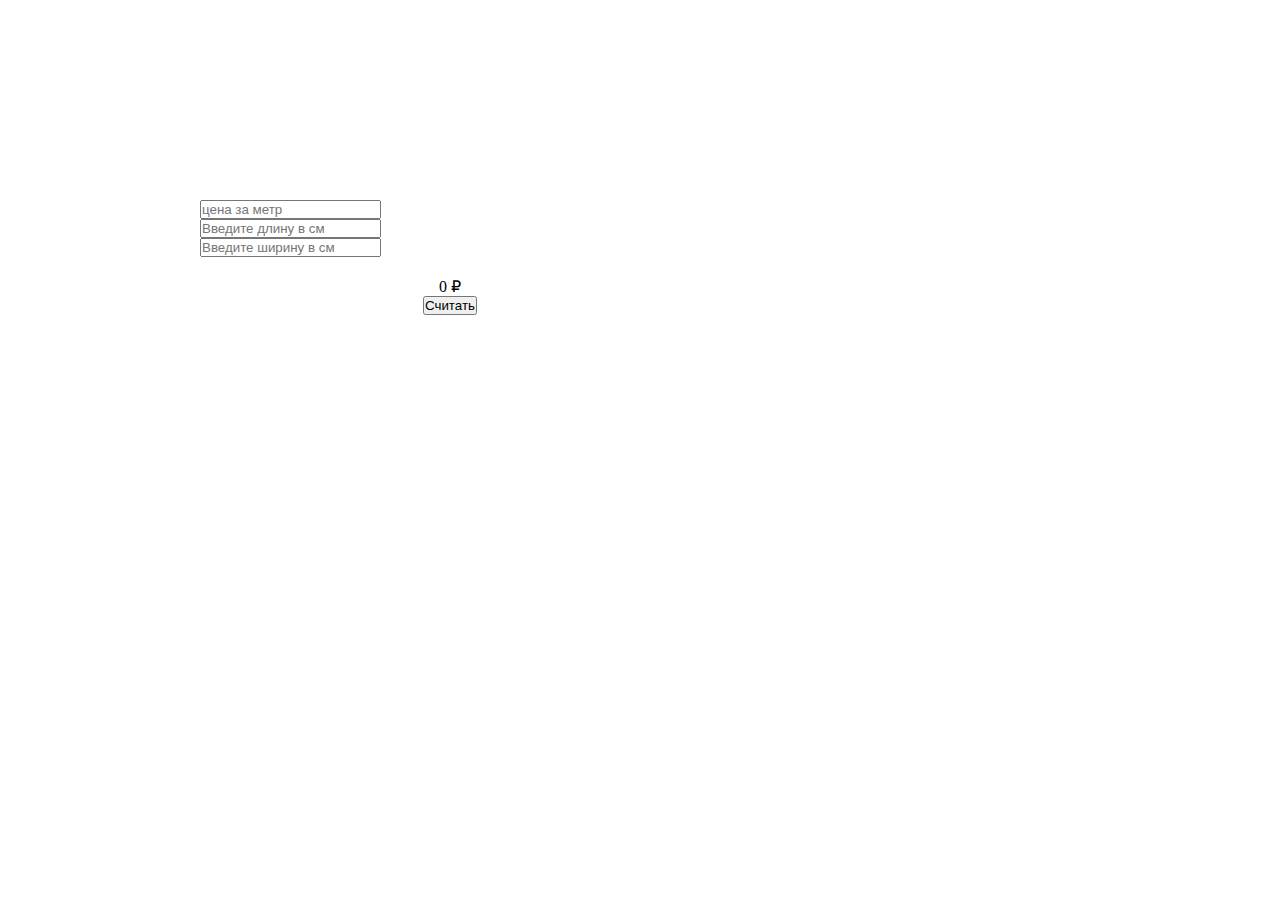
==== index_2.html @ 362cd572 "test" ====
<!DOCTYPE html>
<html lang="en">

<head>
  <meta charset="UTF-8">
  <meta http-equiv="X-UA-Compatible" content="IE=edge">
  <meta name="viewport" content="width=device-width, initial-scale=1.0">
  <link rel="stylesheet" href="style.css">
  <title>Document</title>
</head>

<body>


  <div class="cena">
    <div class="length"><input id="price" placeholder="цена за метр" type="text"></div>
    <!-- <div class="element">
      <input type="checkbox" id="elem_krysha_150" value="">15м
      <input type="checkbox" id="elem_krysha_150" value="">20м
    </div> -->
    <div class="length"><input id="length" placeholder="Введите длину в см" type="text"></div>
    <div class="width"><input id="width" placeholder="Введите ширину в см" type="text"></div>

    <div class="total">
      <div class="total_price"><span id="out">0</span> <span class="rub">₽</span></div>
      <div class="button">
        <input type="button" name="button" id="btn" class="button" value="Считать" />
      </div>
    </div>



    <script>
      const button = document.querySelector('#btn');
      const price = document.querySelector('#price');
      const lengthEl = document.querySelector('#length');
      const widthEl = document.querySelector('#width');


      button.addEventListener('click', function (e) {
        console.log(price.value);
        let lengthMetr = lengthEl.value / 100
        let wodthMetr = widthEl.value / 100
        let pricePogon = price.value / 1.5
        let sum = lengthMetr * wodthMetr * pricePogon;

        out.innerHTML = sum;
      });

    </script>

</body>

</html>
---- style.css ----
* {
  margin: 0;
  padding: 0;
}

.cena {
  padding-top: 200px;
  padding-left: 200px;
  width: 500px;
}
.table {
  display: flex;
  justify-content: center;
  padding-top: 30px;
  gap: 20px;
}
.length .width {
  display: flex;
  justify-content: center;
}
.total {
  display: flex;
  flex-direction: column;
  align-items: center;
  padding-top: 20px;
}

.row {
  width: 200px;
}

.price {
  width: 200px;
  border: 1px solid #000;
  text-align: center;
}
.element {
  height: 30px;
  display: flex;
  align-items: center;
  padding-left: 20px;
  border: 1px solid #000;
}

@media (max-width: 860px) {
  .table {
    display: grid;
    grid-template-columns: 1fr 1fr;
    justify-items: center;
    gap: 20px;
  }
}

@media (max-width: 440px) {
  .table {
    display: grid;
    grid-template-columns: 1fr;
  }
}
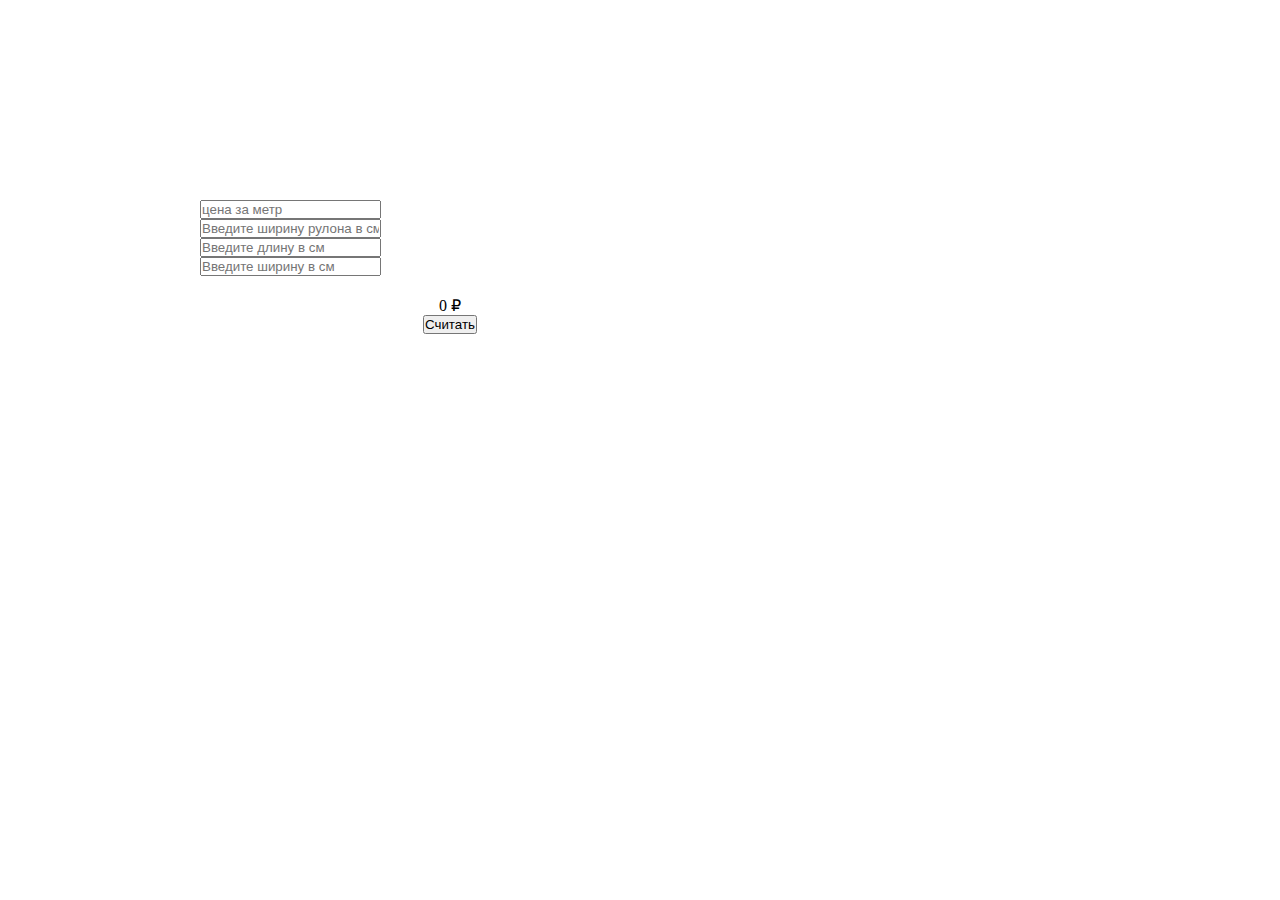
==== commit 20f6e242: "test" ====
--- a/index_2.html
+++ b/index_2.html
@@ -14,6 +14,7 @@
 
   <div class="cena">
     <div class="length"><input id="price" placeholder="цена за метр" type="text"></div>
+    <div class="width"><input id="widthRool" placeholder="Введите ширину рулона в см" type="text"></div>
     <!-- <div class="element">
       <input type="checkbox" id="elem_krysha_150" value="">15м
       <input type="checkbox" id="elem_krysha_150" value="">20м
@@ -35,14 +36,17 @@
       const price = document.querySelector('#price');
       const lengthEl = document.querySelector('#length');
       const widthEl = document.querySelector('#width');
+      const widthRool = document.querySelector('#widthRool');
+
+
 
 
       button.addEventListener('click', function (e) {
         console.log(price.value);
-        let lengthMetr = lengthEl.value / 100
-        let wodthMetr = widthEl.value / 100
-        let pricePogon = price.value / 1.5
-        let sum = lengthMetr * wodthMetr * pricePogon;
+        let lengthMetr = lengthEl.value / 100;
+        let widthMetr = widthEl.value / 100;
+        let pricePogon = price.value / widthRool.value * 100;
+        let sum = lengthMetr * widthMetr * pricePogon;
 
         out.innerHTML = sum;
       });
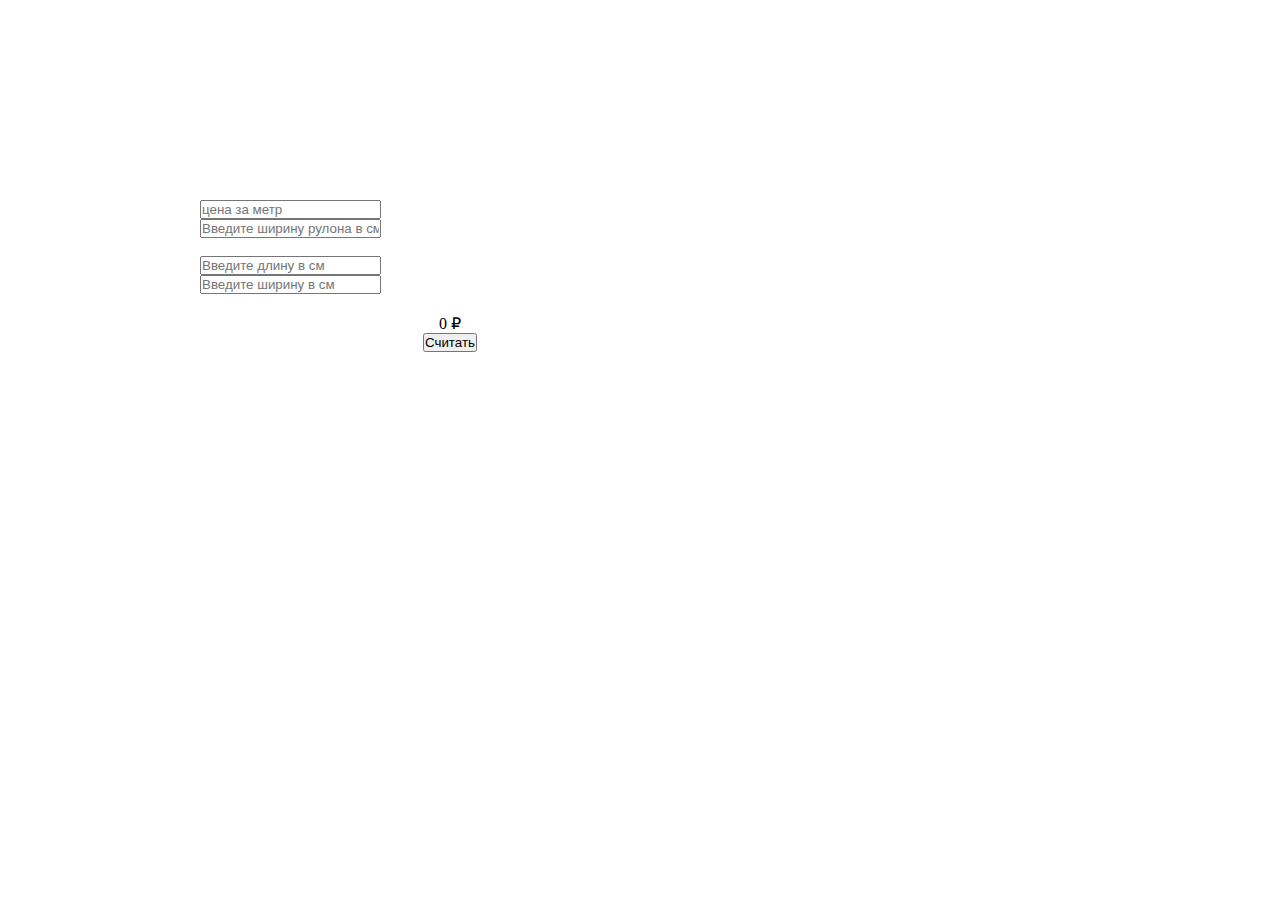
==== commit ebc25c2d: "test" ====
--- a/index_2.html
+++ b/index_2.html
@@ -19,6 +19,7 @@
       <input type="checkbox" id="elem_krysha_150" value="">15м
       <input type="checkbox" id="elem_krysha_150" value="">20м
     </div> -->
+    <br>
     <div class="length"><input id="length" placeholder="Введите длину в см" type="text"></div>
     <div class="width"><input id="width" placeholder="Введите ширину в см" type="text"></div>
 
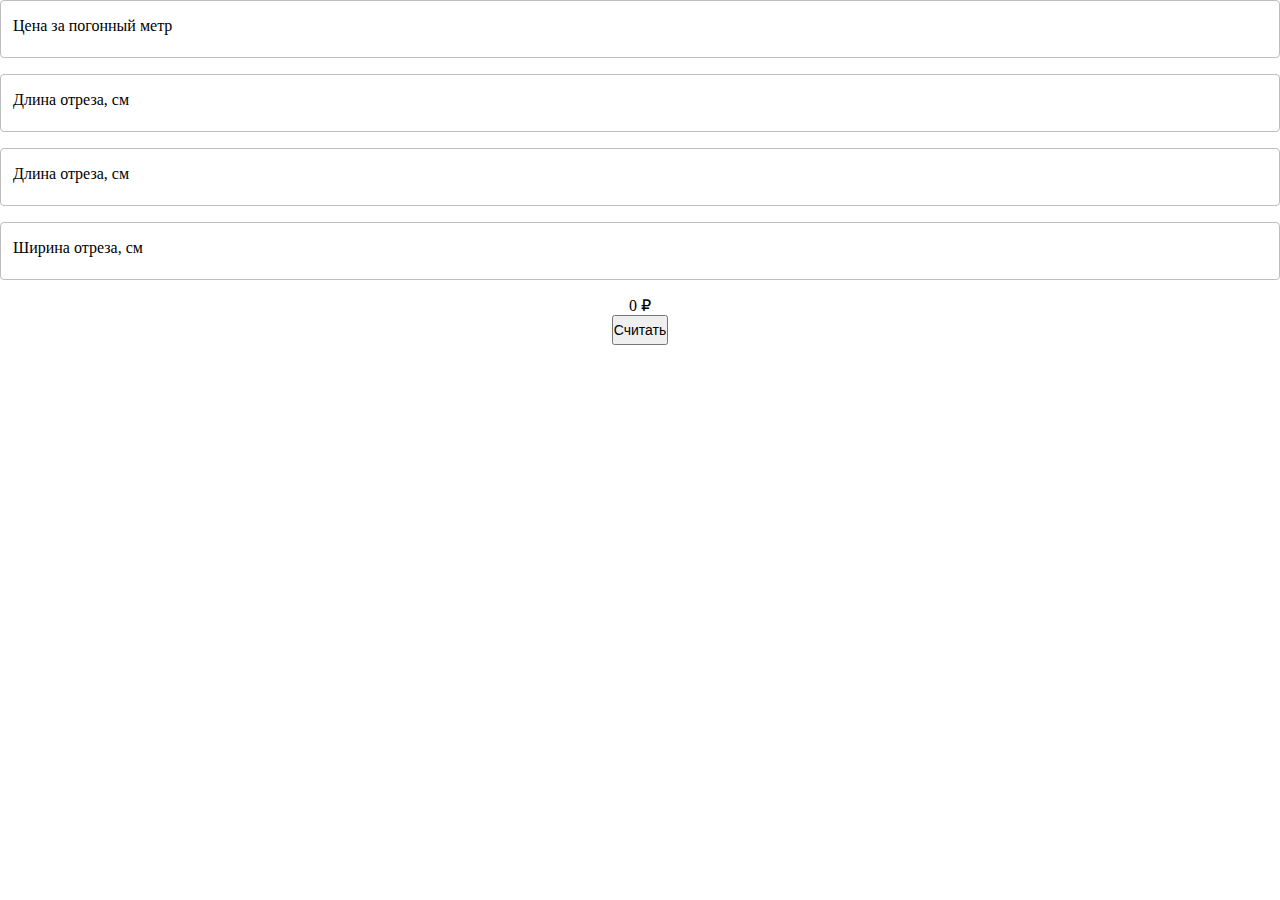
==== commit f3abc421: "reload" ====
--- a/index_2.html
+++ b/index_2.html
@@ -5,7 +5,7 @@
   <meta charset="UTF-8">
   <meta http-equiv="X-UA-Compatible" content="IE=edge">
   <meta name="viewport" content="width=device-width, initial-scale=1.0">
-  <link rel="stylesheet" href="style.css">
+  <link rel="stylesheet" href="style_2.css">
   <title>Document</title>
 </head>
 
@@ -13,46 +13,60 @@
 
 
   <div class="cena">
-    <div class="length"><input id="price" placeholder="цена за метр" type="text"></div>
-    <div class="width"><input id="widthRool" placeholder="Введите ширину рулона в см" type="text"></div>
-    <!-- <div class="element">
-      <input type="checkbox" id="elem_krysha_150" value="">15м
-      <input type="checkbox" id="elem_krysha_150" value="">20м
-    </div> -->
-    <br>
-    <div class="length"><input id="length" placeholder="Введите длину в см" type="text"></div>
-    <div class="width"><input id="width" placeholder="Введите ширину в см" type="text"></div>
+    <!-- <div class="length"><input id="price" placeholder="цена за погонный метр" type="text"></div> -->
+    <!-- <div class="width"><input id="widthRool" placeholder="Ширина рулона, см" type="text"></div> -->
+    <!-- <div class="length"><input id="length" placeholder="Длина отреза, см" type="text"></div> -->
+    <!-- <div class="width"><input id="width" placeholder="Ширина отреза, см" type="text"></div> -->
+  </div>
+  <div class="length text-field text-field_floating">
+    <input class="text-field__input" type="text" id="price" placeholder="alexander@itchief.ru">
+    <label class="text-field__label" for="price">Цена за погонный метр</label>
+  </div>
+  <div class="width text-field text-field_floating">
+    <input class="text-field__input" type="text" id="widthRool" placeholder="alexander@itchief.ru">
+    <label class="text-field__label" for="widthRool">Длина отреза, см</label>
+  </div>
+  <div class="length text-field text-field_floating">
+    <input class="text-field__input" type="text" id="length" placeholder="alexander@itchief.ru">
+    <label class="text-field__label" for="length">Длина отреза, см</label>
+  </div>
+  <div class="length text-field text-field_floating">
+    <input class="text-field__input" type="text" id="width" placeholder="alexander@itchief.ru">
+    <label class="text-field__label" for="width">Ширина отреза, см</label>
+  </div>
 
-    <div class="total">
-      <div class="total_price"><span id="out">0</span> <span class="rub">₽</span></div>
-      <div class="button">
-        <input type="button" name="button" id="btn" class="button" value="Считать" />
-      </div>
+  <div class="total">
+    <div class="total_price"><span id="out">0</span> <span class="rub">₽</span></div>
+    <div class="button">
+      <input type="button" name="button" id="btn" class="button" value="Считать" />
     </div>
+  </div>
 
 
 
-    <script>
-      const button = document.querySelector('#btn');
-      const price = document.querySelector('#price');
-      const lengthEl = document.querySelector('#length');
-      const widthEl = document.querySelector('#width');
-      const widthRool = document.querySelector('#widthRool');
+  <script>
+    const button = document.querySelector('#btn');
+    const price = document.querySelector('#price');
+    const lengthEl = document.querySelector('#length');
+    const widthEl = document.querySelector('#width');
+    const widthRool = document.querySelector('#widthRool');
 
 
 
 
-      button.addEventListener('click', function (e) {
-        console.log(price.value);
-        let lengthMetr = lengthEl.value / 100;
-        let widthMetr = widthEl.value / 100;
-        let pricePogon = price.value / widthRool.value * 100;
-        let sum = lengthMetr * widthMetr * pricePogon;
+    button.addEventListener('click', function (e) {
+      console.log(price.value);
+      let lengthMetr = lengthEl.value / 100;
+      let widthMetr = widthEl.value / 100;
+      let pricePogon = price.value / widthRool.value * 100;
+      let sum = lengthMetr * widthMetr * pricePogon;
 
-        out.innerHTML = sum;
-      });
+      out.innerHTML = Math.round(sum);
+    });
 
-    </script>
+
+
+  </script>
 
 </body>
 
--- a/style_2.css
+++ b/style_2.css
@@ -0,0 +1,123 @@
+* {
+  margin: 0;
+  padding: 0;
+  box-sizing: border-box;
+}
+
+.cena {
+  display: flex;
+  justify-content: center;
+  gap: 30px;
+}
+
+.total {
+  display: flex;
+  flex-direction: column;
+  align-items: center;
+}
+
+input {
+  height: 30px;
+  font-size: 14px;
+}
+
+/* text field */
+.text-field {
+  margin-bottom: 1rem;
+}
+
+.text-field__label {
+  display: block;
+  margin-bottom: 0.25rem;
+}
+
+.text-field__input {
+  display: block;
+  width: 100%;
+  height: calc(2.25rem + 2px);
+  padding: 0.375rem 0.75rem;
+  font-family: inherit;
+  font-size: 1rem;
+  font-weight: 400;
+  line-height: 1.5;
+  color: #212529;
+  background-color: #fff;
+  background-clip: padding-box;
+  border: 1px solid #bdbdbd;
+  border-radius: 0.25rem;
+  transition: border-color 0.15s ease-in-out, box-shadow 0.15s ease-in-out;
+  -webkit-appearance: none;
+  -moz-appearance: none;
+  appearance: none;
+}
+
+.text-field__input[type="search"]::-webkit-search-decoration,
+.text-field__input[type="search"]::-webkit-search-cancel-button,
+.text-field__input[type="search"]::-webkit-search-results-button,
+.text-field__input[type="search"]::-webkit-search-results-decoration {
+  -webkit-appearance: none;
+}
+
+.text-field__input::placeholder {
+  color: #212529;
+  opacity: 0.4;
+}
+
+.text-field__input:focus {
+  color: #212529;
+  background-color: #fff;
+  border-color: #bdbdbd;
+  outline: 0;
+  box-shadow: 0 0 0 0.2rem rgba(158, 158, 158, 0.25);
+}
+
+.text-field__input:disabled,
+.text-field__input[readonly] {
+  background-color: #f5f5f5;
+  opacity: 1;
+}
+
+/* with floating label */
+.text-field_floating {
+  position: relative;
+}
+
+.text-field_floating .text-field__input {
+  height: calc(3.5rem + 2px);
+  line-height: 1.25;
+  padding: 1rem 0.75rem;
+}
+
+.text-field_floating .text-field__label {
+  position: absolute;
+  top: 0;
+  left: 0;
+  height: 100%;
+  padding: 1rem 0.75rem;
+  pointer-events: none;
+  border: 1px solid transparent;
+  transform-origin: 0 0;
+  transition: opacity 0.15s ease-in-out, transform 0.15s ease-in-out;
+}
+
+.text-field_floating .text-field__input::-moz-placeholder {
+  color: transparent;
+}
+
+.text-field_floating .text-field__input::placeholder {
+  color: transparent;
+}
+
+.text-field_floating .text-field__input:focus,
+.text-field_floating .text-field__input:not(:placeholder-shown) {
+  padding-top: 1.625rem;
+  padding-bottom: 0.625rem;
+}
+
+.text-field_floating .text-field__input:focus ~ .text-field__label,
+.text-field_floating
+  .text-field__input:not(:placeholder-shown)
+  ~ .text-field__label {
+  opacity: 0.65;
+  transform: scale(0.85) translateY(-0.75rem) translateX(0.15rem);
+}
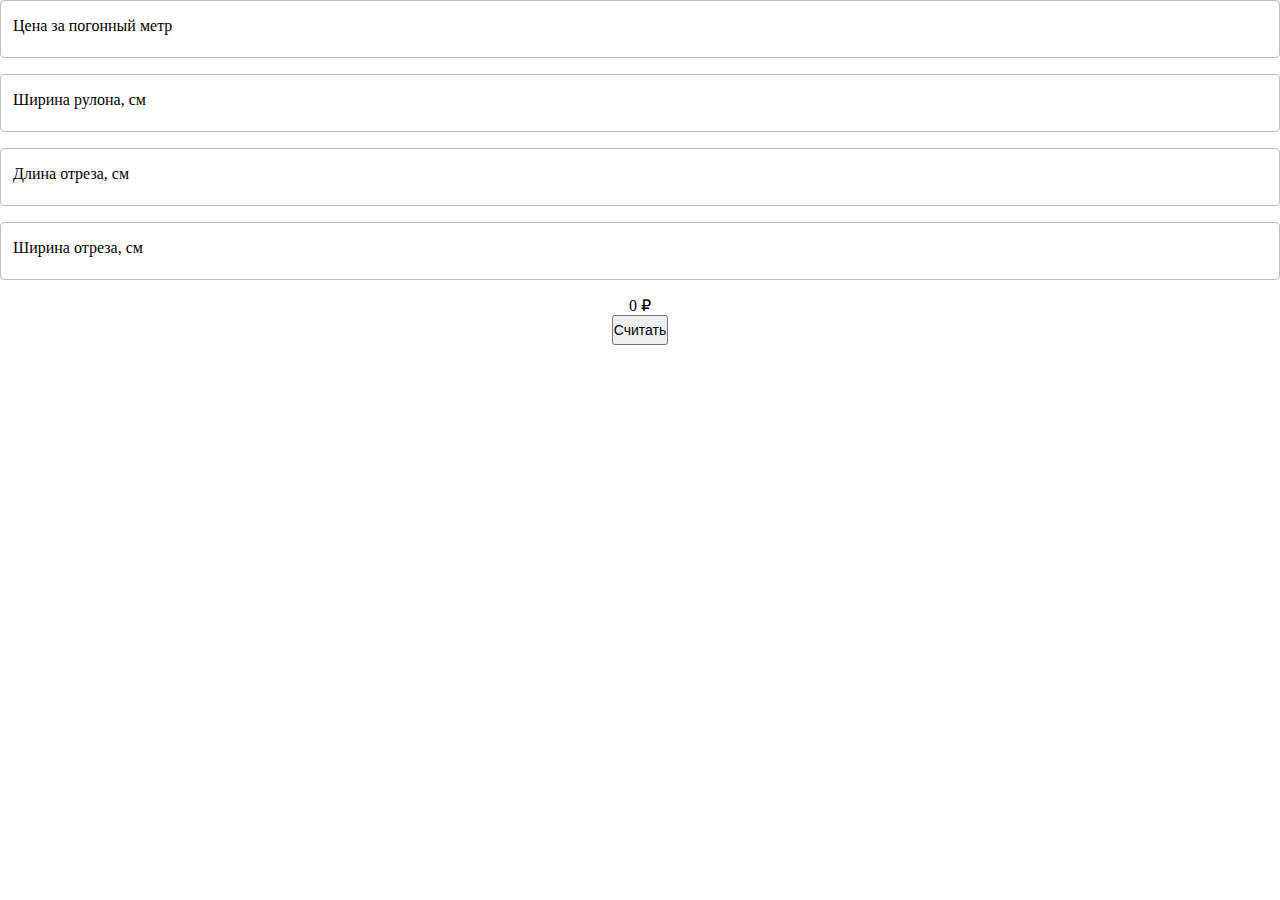
==== commit d158f39a: "reload" ====
--- a/index_2.html
+++ b/index_2.html
@@ -24,7 +24,7 @@
   </div>
   <div class="width text-field text-field_floating">
     <input class="text-field__input" type="text" id="widthRool" placeholder="alexander@itchief.ru">
-    <label class="text-field__label" for="widthRool">Длина отреза, см</label>
+    <label class="text-field__label" for="widthRool">Ширина рулона, см</label>
   </div>
   <div class="length text-field text-field_floating">
     <input class="text-field__input" type="text" id="length" placeholder="alexander@itchief.ru">
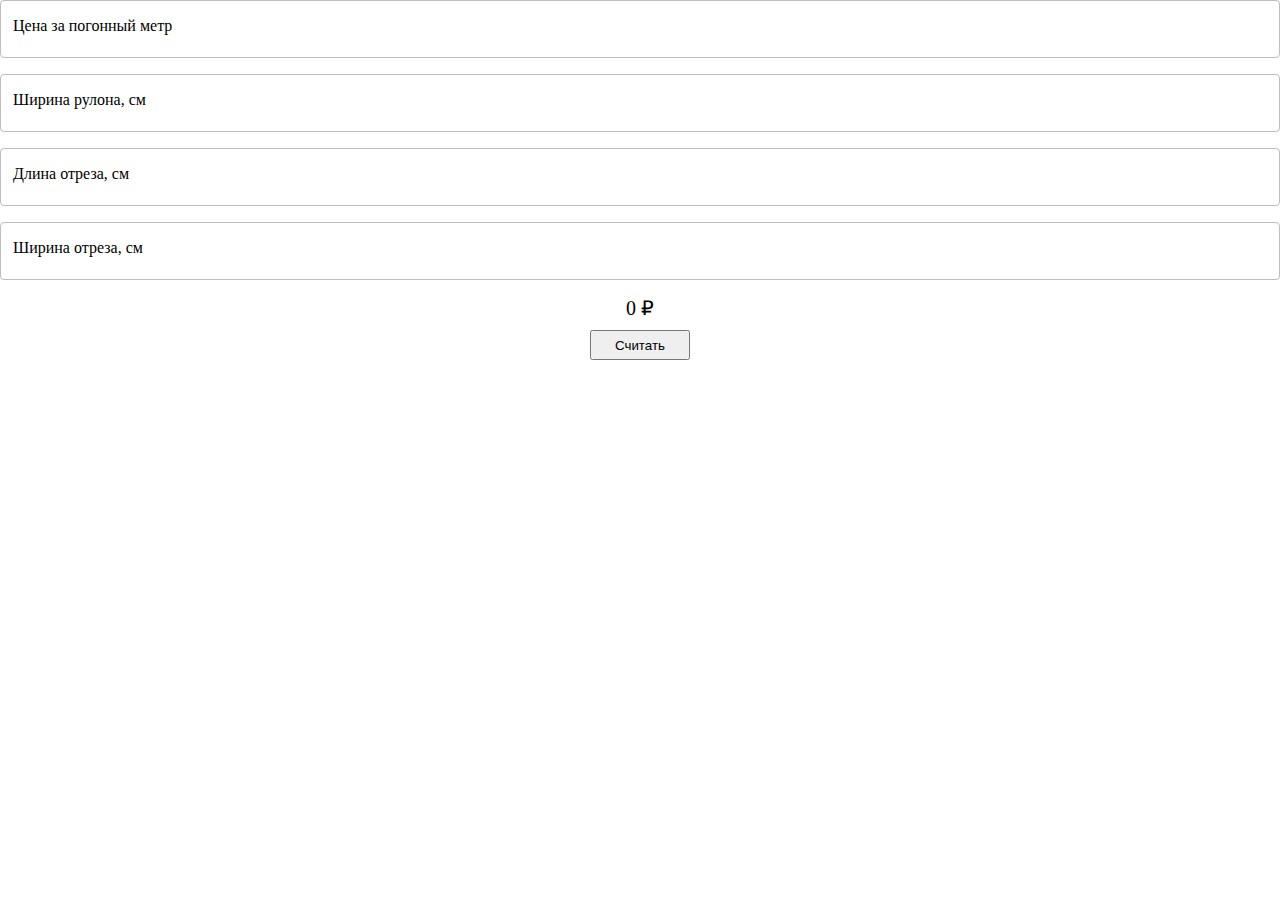
==== commit 10294e9e: "reload" ====
--- a/index_2.html
+++ b/index_2.html
@@ -55,13 +55,12 @@
 
 
     button.addEventListener('click', function (e) {
-      console.log(price.value);
       let lengthMetr = lengthEl.value / 100;
       let widthMetr = widthEl.value / 100;
       let pricePogon = price.value / widthRool.value * 100;
       let sum = lengthMetr * widthMetr * pricePogon;
-
       out.innerHTML = Math.round(sum);
+      console.log(sum);
     });
 
 
--- a/style_2.css
+++ b/style_2.css
@@ -14,11 +14,15 @@
   display: flex;
   flex-direction: column;
   align-items: center;
+  gap: 10px;
+}
+.total_price {
+  font-size: 20px;
 }
 
-input {
+.button {
+  width: 100px;
   height: 30px;
-  font-size: 14px;
 }
 
 /* text field */
